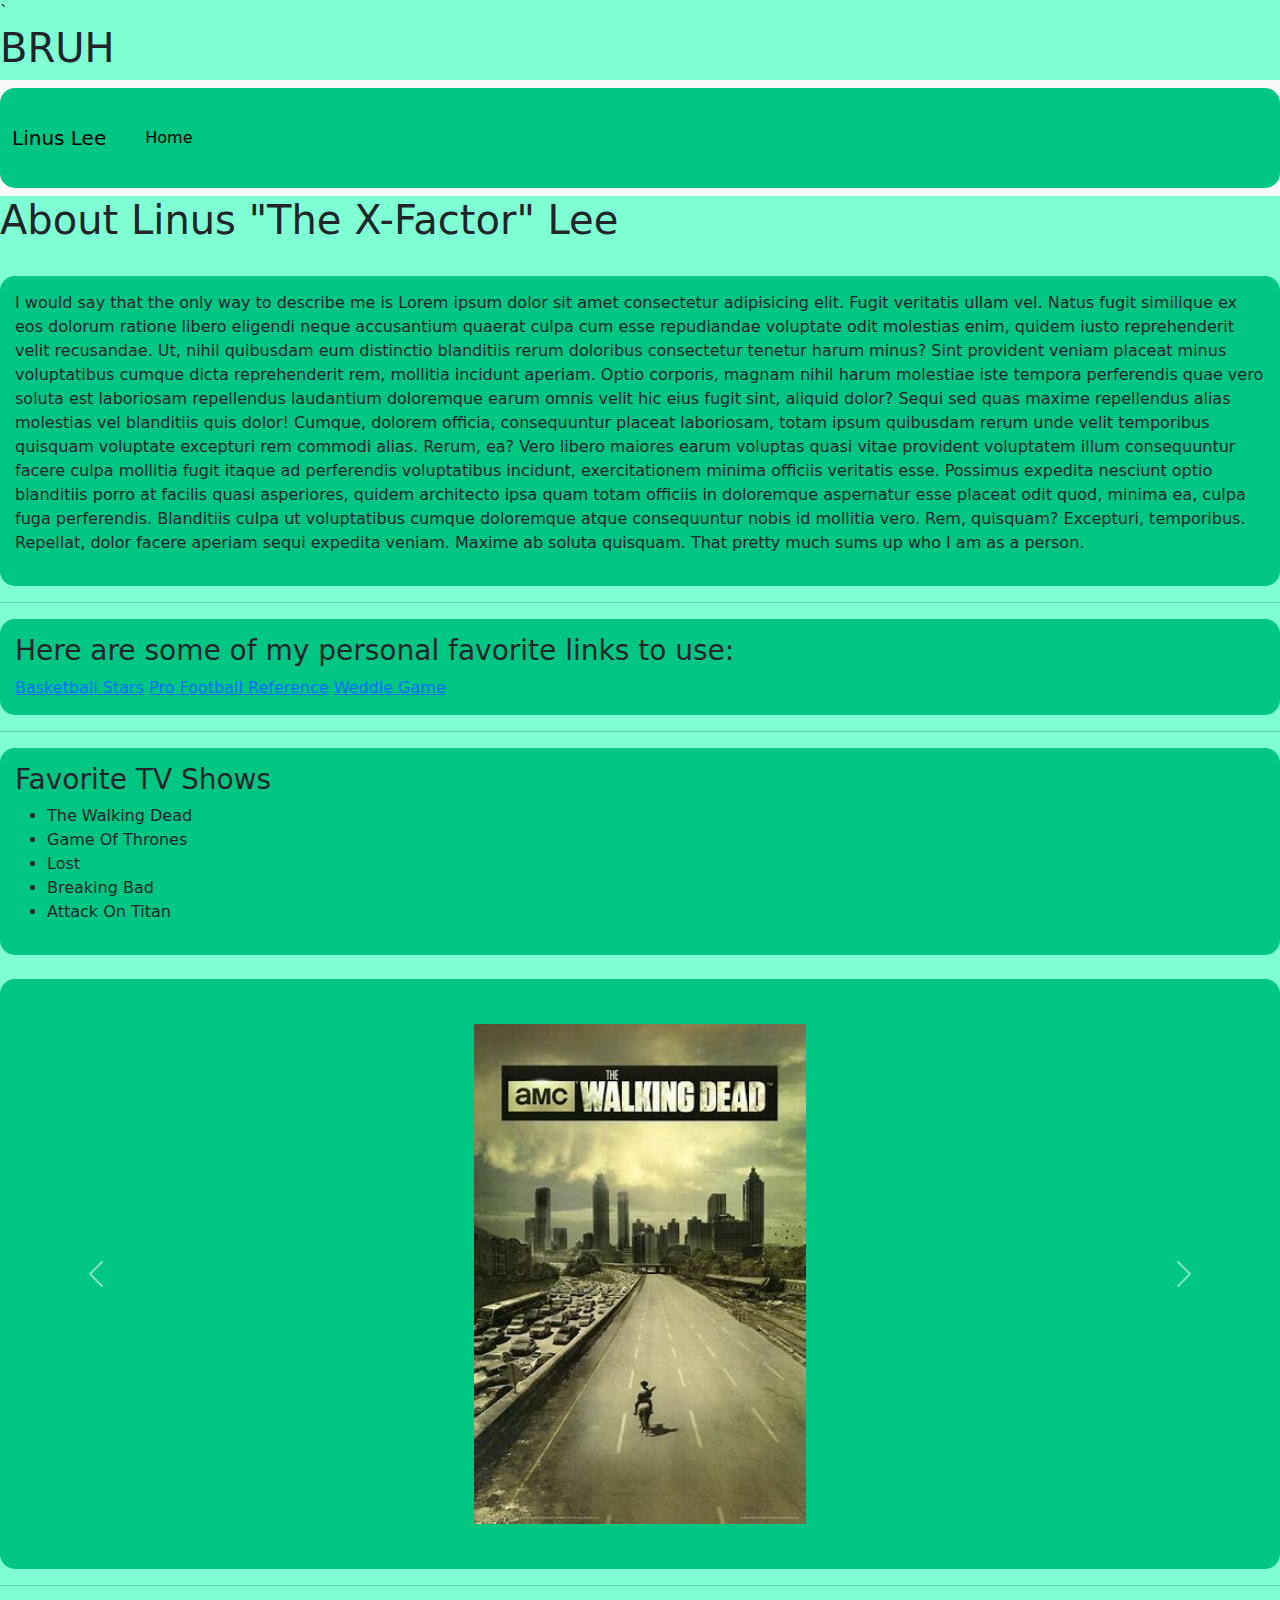
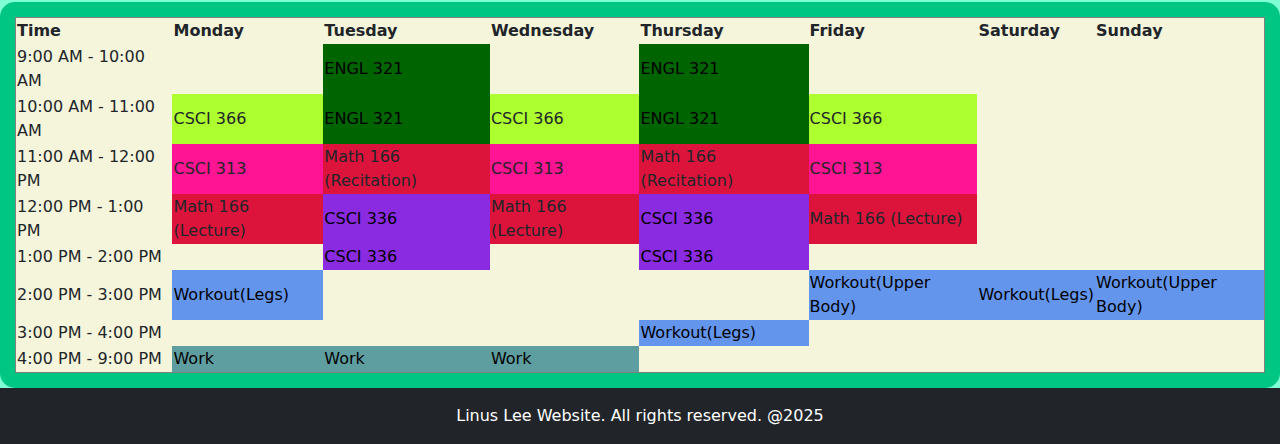
==== index.html @ 21d80c89 "#changed to index.html" ====
<!DOCTYPE html>
<html lang="en">

<head>
    <meta charset="UTF-8">
    <meta name="viewport" content="width=device-width, initial-scale=1.0">
    <title>Document</title>
`
<link href="https://cdn.jsdelivr.net/npm/bootstrap@5.3.0/dist/css/bootstrap.min.css" rel="stylesheet">

<script src="https://cdn.jsdelivr.net/npm/bootstrap@5.3.0/dist/js/bootstrap.bundle.min.js"></script>
<link href="AboutMeStyle.css" rel="stylesheet">
</head>

<body>
    <!--Navbar-->
    <h1>BRUH</h1>
    <nav class="navbar navbar-expand-lg bg-body-tertiary">
        <div class="container-fluid">
            <a class="navbar-brand" href="#">Linus Lee</a>
            <button class="navbar-toggler" type="button" data-bs-toggle="collapse"
                data-bs-target="#navbarSupportedContent" aria-controls="navbarSupportedContent" aria-expanded="false"
                aria-label="Toggle navigation">
                <span class="navbar-toggler-icon"></span>
            </button>
            <div class="collapse navbar-collapse" id="navbarSupportedContent">
                <ul class="navbar-nav me-auto mb-2 mb-lg-0">
                    <li class="nav-item">
                        <a class="nav-link active" aria-current="page" href="MyWebpage.html">Home</a>
                    </li>
                    </ul>
                    </div>
                    </div>
                    </nav>

    <!--Introduction-->
    <h1>About Linus "The X-Factor" Lee</h1>
    <br>
    <div>
    <p>I would say that the only way to describe me is Lorem ipsum dolor sit amet consectetur adipisicing elit. Fugit
        veritatis ullam vel. Natus fugit similique ex eos dolorum ratione libero eligendi neque accusantium quaerat
        culpa cum esse repudiandae voluptate odit molestias enim, quidem iusto reprehenderit velit recusandae. Ut, nihil
        quibusdam eum distinctio blanditiis rerum doloribus consectetur tenetur harum minus? Sint provident veniam
        placeat minus voluptatibus cumque dicta reprehenderit rem, mollitia incidunt aperiam. Optio corporis, magnam
        nihil harum molestiae iste tempora perferendis quae vero soluta est laboriosam repellendus laudantium doloremque
        earum omnis velit hic eius fugit sint, aliquid dolor? Sequi sed quas maxime repellendus alias molestias vel
        blanditiis quis dolor! Cumque, dolorem officia, consequuntur placeat laboriosam, totam ipsum quibusdam rerum
        unde velit temporibus quisquam voluptate excepturi rem commodi alias. Rerum, ea? Vero libero maiores earum
        voluptas quasi vitae provident voluptatem illum consequuntur facere culpa mollitia fugit itaque ad perferendis
        voluptatibus incidunt, exercitationem minima officiis veritatis esse. Possimus expedita nesciunt optio
        blanditiis porro at facilis quasi asperiores, quidem architecto ipsa quam totam officiis in doloremque
        aspernatur esse placeat odit quod, minima ea, culpa fuga perferendis. Blanditiis culpa ut voluptatibus cumque
        doloremque atque consequuntur nobis id mollitia vero. Rem, quisquam? Excepturi, temporibus. Repellat, dolor
        facere aperiam sequi expedita veniam. Maxime ab soluta quisquam. That pretty much sums up who I am as a person.
    </p>
</div>

<hr>

    <!--Favorite Links-->
    <div>
    <h3>Here are some of my personal favorite links to use:</h3>
<a href="https://basketballstars-game.io/">Basketball Stars</a>
<a href="https://www.pro-football-reference.com/">Pro Football Reference</a>
<a href="https://weddle-game.com/">Weddle Game</a>
</div>

<hr>

<!--Favorite Movies-->
<div class = "TV">
    <h3>Favorite TV Shows</h3>
    <ul>
        <li>The Walking Dead</li>
        <li>Game Of Thrones</li>
        <li>Lost</li>
        <li>Breaking Bad</li>
        <li>Attack On Titan</li>
    </ul>
</div>

<br>

<!--Image Carousel-->
<div id="imageCarousel" class="carousel slide" data-bs-ride="carousel">

    <!-- Carousel Images -->
    <div class="carousel-inner">
        <div class="carousel-item active">
            <img src="Images/twd.jpeg" class="d-block w-50" alt="TheWalkingDead">
        </div>
        <div class="carousel-item">
            <img src="Images/got.jpg" class="d-block w-50" alt="GameOfThrones">
        </div>
        <div class="carousel-item">
            <img src="Images/lost.jpg" class="d-block w-50" alt="Lost">
        </div>
        <div class="carousel-item">
            <img src="Images/breakingbad.jpg" class="d-block w-50" alt="BreakingBad">
        </div>
        <div class="carousel-item">
            <img src="Images/aot.jpeg" class="d-block w-50" alt="AttackOnTitan">
        </div>
    </div>

    <!-- Previous & Next Buttons -->
    <button class="carousel-control-prev" type="button" data-bs-target="#imageCarousel" data-bs-slide="prev">
        <span class="carousel-control-prev-icon"></span>
    </button>
    <button class="carousel-control-next" type="button" data-bs-target="#imageCarousel" data-bs-slide="next">
        <span class="carousel-control-next-icon"></span>
    </button>
</div>


<hr>

<!--Schedule-->
<div>
<table border="1">
    <tr>
        <th>Time</th>
        <th>Monday</th>
        <th>Tuesday</th>
        <th>Wednesday</th>
        <th>Thursday</th>
        <th>Friday</th>
        <th>Saturday</th>
        <th>Sunday</th>
    </tr>
    <tr>
        <td class="time-col">9:00 AM - 10:00 AM</td>
        <td></td> <td class = "c321">ENGL 321</td> <td></td> <td class="c321">ENGL 321</td> <td></td> <td></td> <td></td>
    </tr>
    <tr>
        <td class="time-col">10:00 AM - 11:00 AM</td>
        <td class="c366">CSCI 366</td> <td class = "c321">ENGL 321</td> <td class="c366">CSCI 366</td> <td class="c321">ENGL 321</td> <td class="c366">CSCI 366</td> <td></td> <td></td>
    </tr>
    <tr>
        <td class="time-col">11:00 AM - 12:00 PM</td>
        <td class="c313">CSCI 313</td> <td class="c166">Math 166 (Recitation)</td> <td class="c313">CSCI 313</td> <td class="c166">Math 166 (Recitation)</td> <td class="c313">CSCI 313</td> <td></td> <td></td>
    </tr>
    <tr>
        <td class="time-col">12:00 PM - 1:00 PM</td>
        <td class="c166">Math 166 (Lecture)</td> <td class="c336">CSCI 336</td> <td class="c166">Math 166 (Lecture)</td> <td class="c336">CSCI 336</td> <td class="c166">Math 166 (Lecture)</td> <td></td> <td></td>
    </tr>
    <tr>
        <td class="time-col">1:00 PM - 2:00 PM</td>
        <td></td> <td class="c336">CSCI 336</td> <td></td> <td class="c336">CSCI 336</td> <td></td> <td></td> <td></td>
    </tr>
    <tr>
        <td class="time-col">2:00 PM - 3:00 PM</td>
        <td class="gym">Workout(Legs)</td> <td></td ><td></td> <td></td> <td class="gym">Workout(Upper Body)</td> <td class="gym">Workout(Legs)</td> <td class="gym">Workout(Upper Body)</td>
    </tr>
    <tr>
        <td class="time-col">3:00 PM - 4:00 PM</td>
        <td></td> <td></td> <td></td> <td class="gym">Workout(Legs)</td> <td></td> <td></td> <td></td>
    </tr>
    <tr>
        <td class="time-col">4:00 PM - 9:00 PM</td>
        <td class="work">Work</td> <td class="work">Work</td> <td class="work">Work</td> <td></td> <td></td> <td></td> <td></td>
    </tr>
</table>
</div>

<footer class="bg-dark text-white text-center p-3">Linus Lee Website. All rights reserved. @2025</footer>
</body>

</html>
---- AboutMeStyle.css ----
body {
    background-color:aquamarine;
}

div {
border-radius: 15px;
padding: 15px;
background-color: rgb(0, 198, 132);
}

hr {
    color: rgb(0, 69, 46);
}

table {
    background-color: beige;
}

.c321 {
    background-color: darkgreen;
    color: black;
}

.c336 {
    background-color: blueviolet;
    color: black;
}

.c366 {
    background-color: greenyellow;
}

.c166 {
    background-color: crimson;
}

.c313 {
    background-color: deeppink;
}

.gym {
    background-color: cornflowerblue;
    color: black;
}

.work {
    background-color: cadetblue;
    color:black;
}

.carousel-item img {
    display: block;
    margin: auto;
    max-width: 100%;
    max-height: 500px;
    object-fit: contain;
}
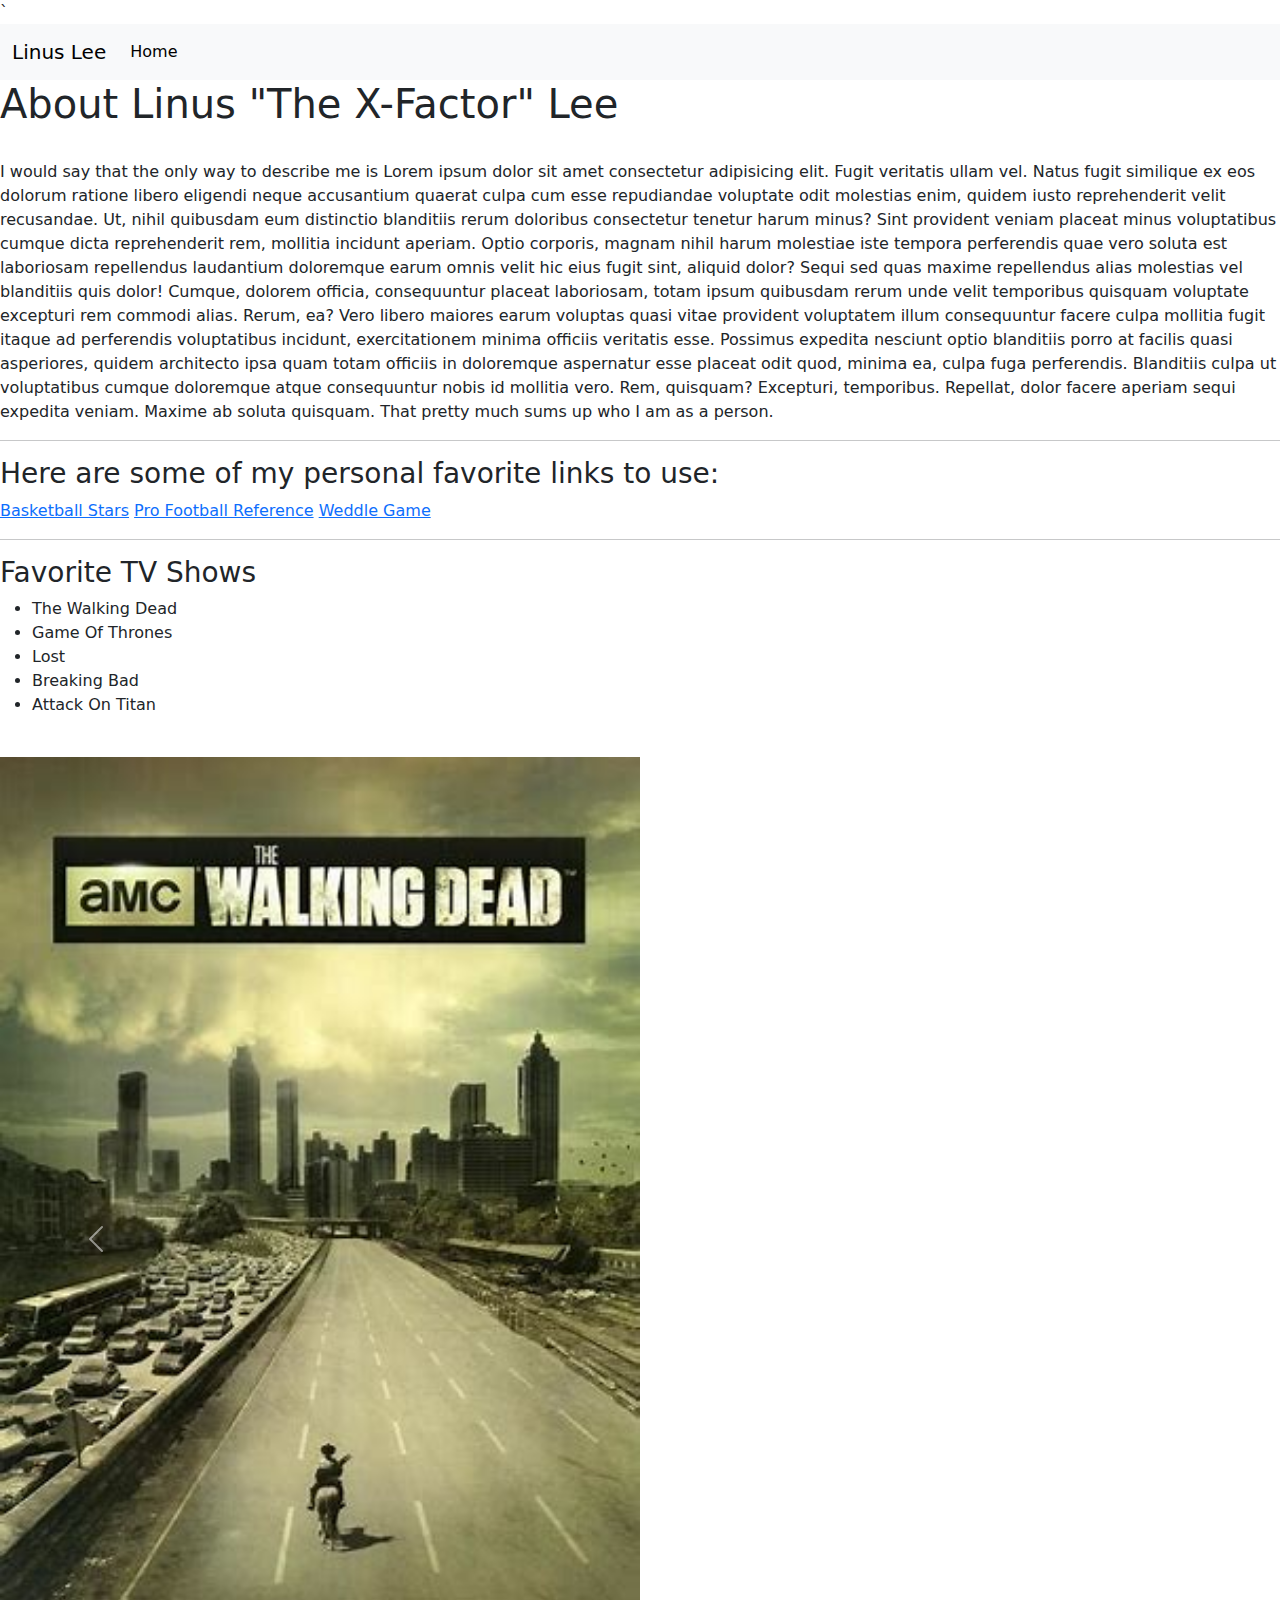
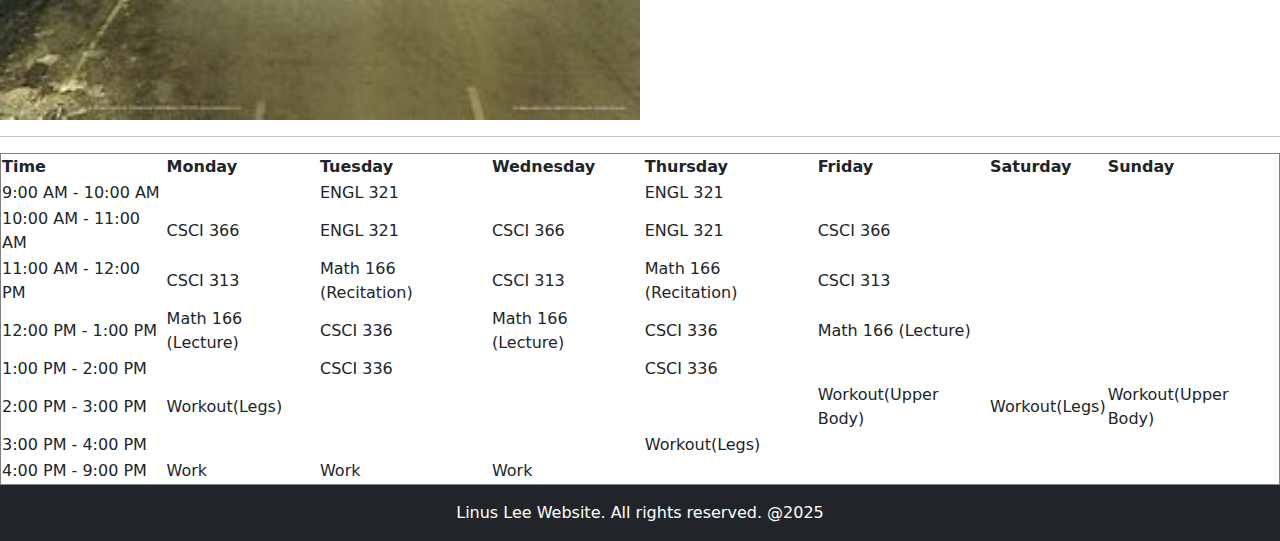
==== commit 4b2f0a30: "#made css folder and deleted practice bruh header" ====
--- a/index.html
+++ b/index.html
@@ -9,12 +9,11 @@
 <link href="https://cdn.jsdelivr.net/npm/bootstrap@5.3.0/dist/css/bootstrap.min.css" rel="stylesheet">
 
 <script src="https://cdn.jsdelivr.net/npm/bootstrap@5.3.0/dist/js/bootstrap.bundle.min.js"></script>
-<link href="AboutMeStyle.css" rel="stylesheet">
+<link href="index.css" rel="stylesheet">
 </head>
 
 <body>
     <!--Navbar-->
-    <h1>BRUH</h1>
     <nav class="navbar navbar-expand-lg bg-body-tertiary">
         <div class="container-fluid">
             <a class="navbar-brand" href="#">Linus Lee</a>
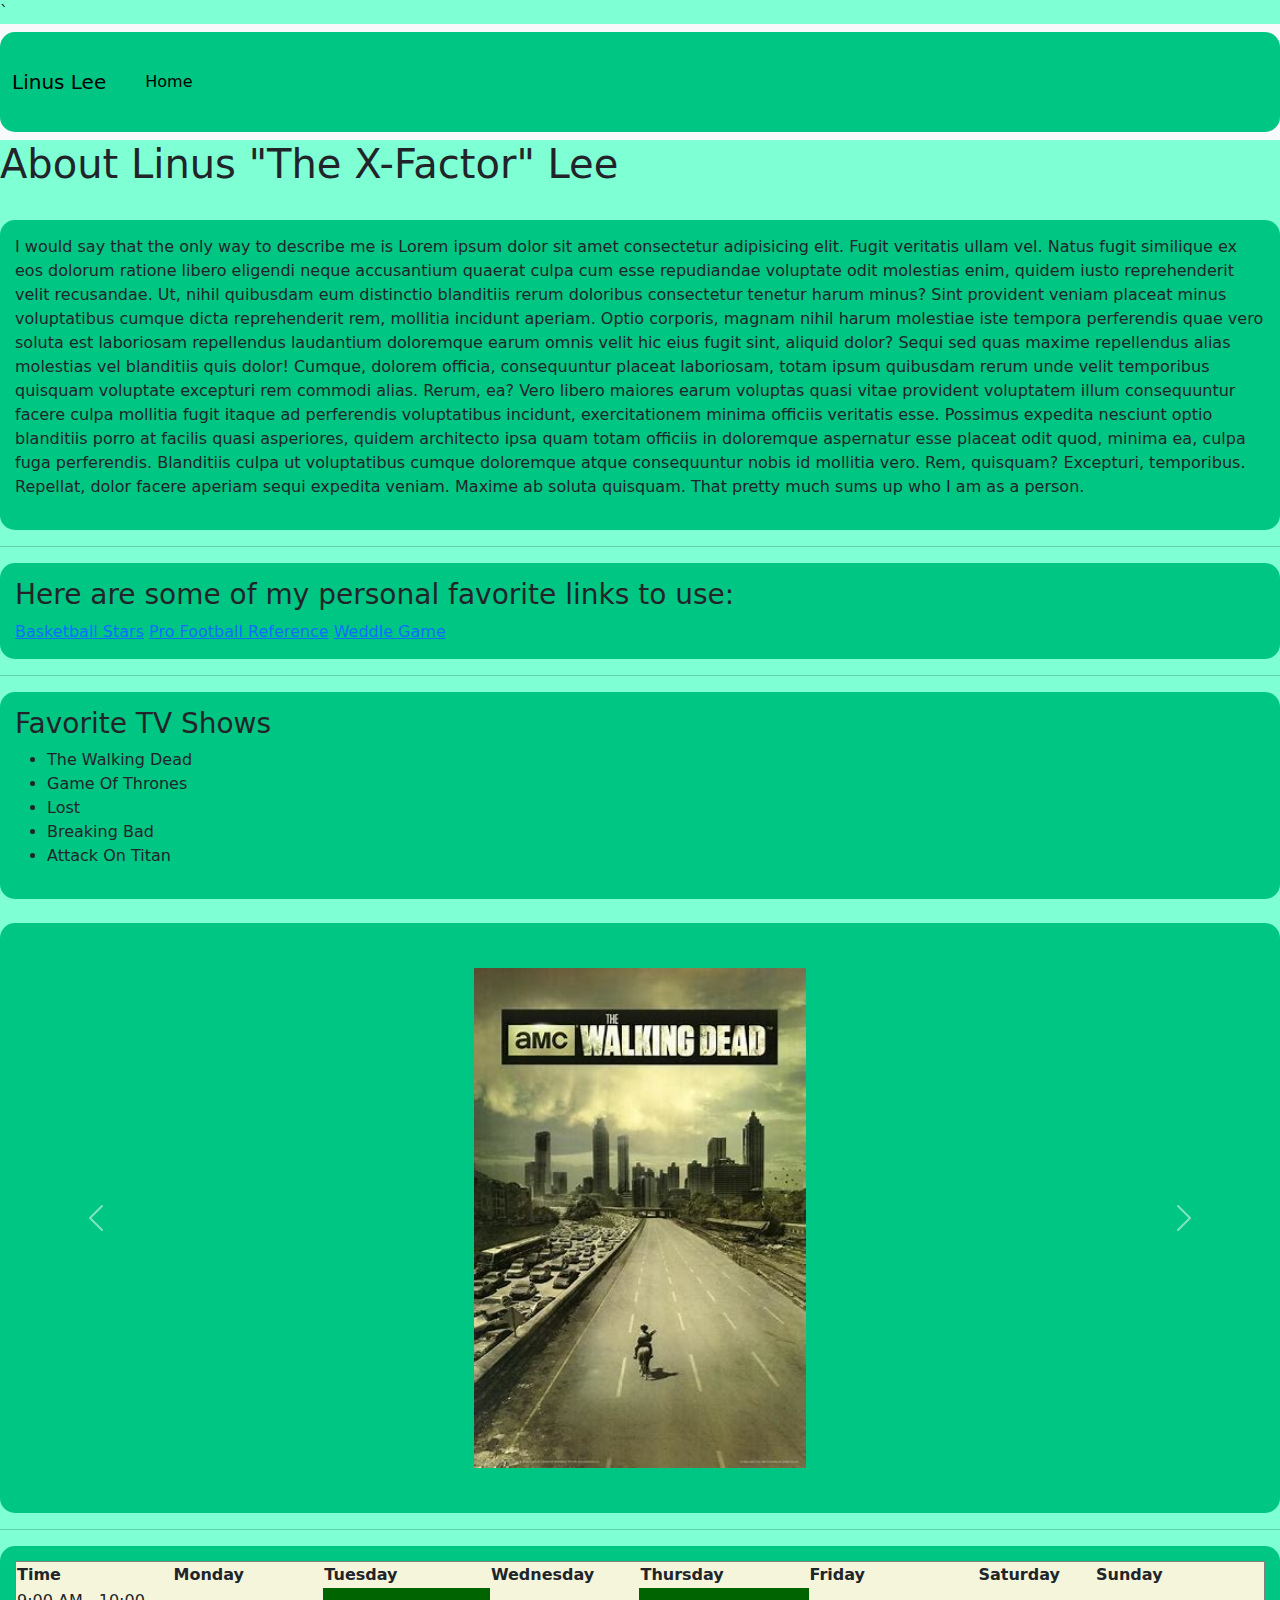
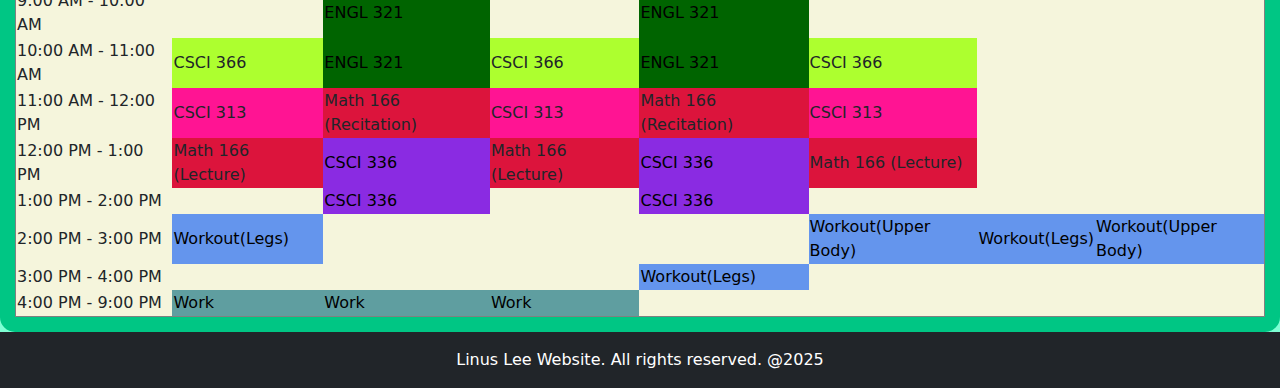
==== commit 6f40dfa9: "#fixed css linking" ====
--- a/index.html
+++ b/index.html
@@ -9,7 +9,7 @@
 <link href="https://cdn.jsdelivr.net/npm/bootstrap@5.3.0/dist/css/bootstrap.min.css" rel="stylesheet">
 
 <script src="https://cdn.jsdelivr.net/npm/bootstrap@5.3.0/dist/js/bootstrap.bundle.min.js"></script>
-<link href="index.css" rel="stylesheet">
+<link href="css/index.css" rel="stylesheet">
 </head>
 
 <body>
--- a/css/index.css
+++ b/css/index.css
@@ -0,0 +1,57 @@
+body {
+    background-color:aquamarine;
+}
+
+div {
+border-radius: 15px;
+padding: 15px;
+background-color: rgb(0, 198, 132);
+}
+
+hr {
+    color: rgb(0, 69, 46);
+}
+
+table {
+    background-color: beige;
+}
+
+.c321 {
+    background-color: darkgreen;
+    color: black;
+}
+
+.c336 {
+    background-color: blueviolet;
+    color: black;
+}
+
+.c366 {
+    background-color: greenyellow;
+}
+
+.c166 {
+    background-color: crimson;
+}
+
+.c313 {
+    background-color: deeppink;
+}
+
+.gym {
+    background-color: cornflowerblue;
+    color: black;
+}
+
+.work {
+    background-color: cadetblue;
+    color:black;
+}
+
+.carousel-item img {
+    display: block;
+    margin: auto;
+    max-width: 100%;
+    max-height: 500px;
+    object-fit: contain;
+}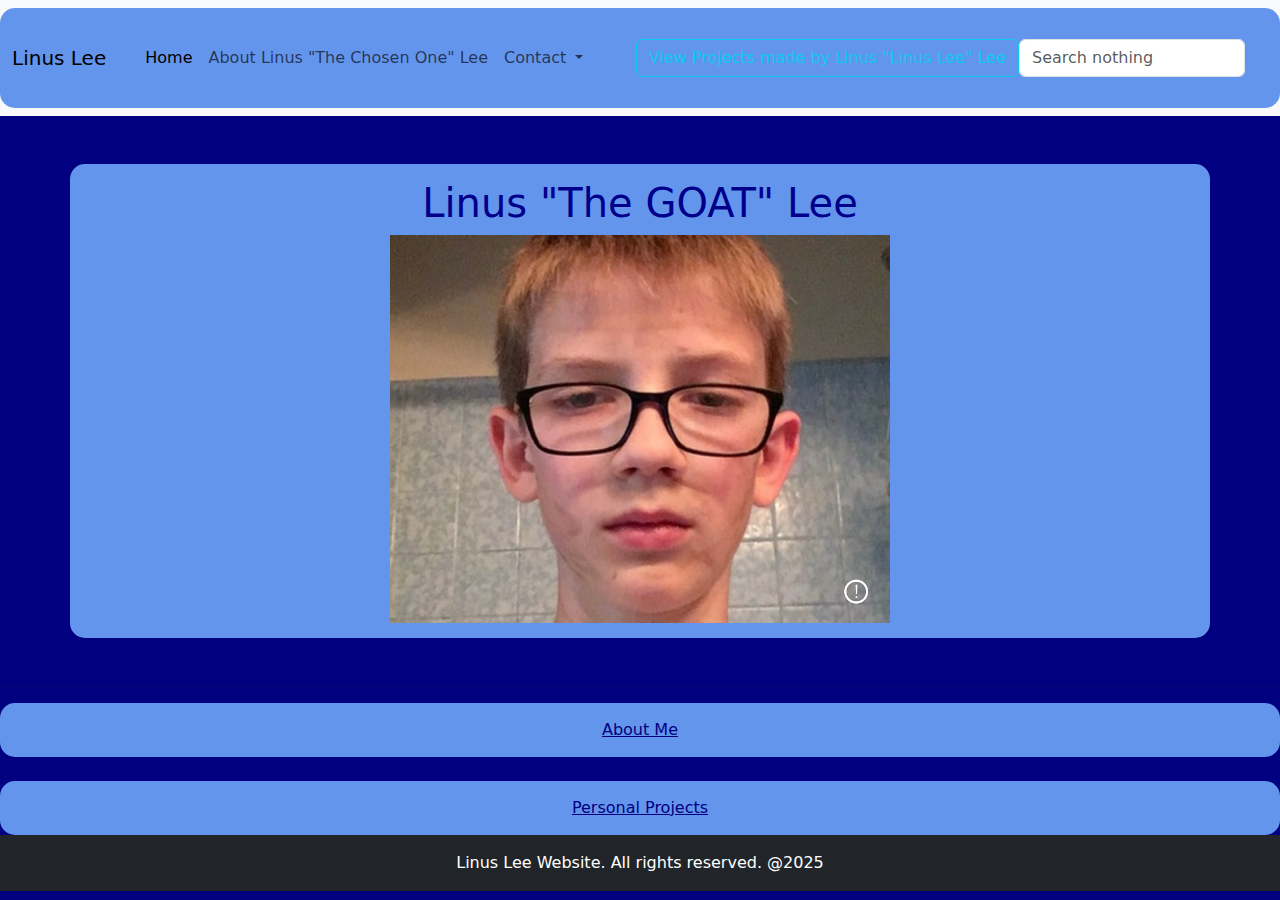
==== commit 1bc44cc0: "#Changed main page to index.hmtl and index.html to about me" ====
--- a/index.html
+++ b/index.html
@@ -5,15 +5,11 @@
     <meta charset="UTF-8">
     <meta name="viewport" content="width=device-width, initial-scale=1.0">
     <title>Document</title>
-`
-<link href="https://cdn.jsdelivr.net/npm/bootstrap@5.3.0/dist/css/bootstrap.min.css" rel="stylesheet">
-
-<script src="https://cdn.jsdelivr.net/npm/bootstrap@5.3.0/dist/js/bootstrap.bundle.min.js"></script>
-<link href="css/index.css" rel="stylesheet">
+    <link href="https://cdn.jsdelivr.net/npm/bootstrap@5.3.3/dist/css/bootstrap.min.css" rel="stylesheet">
+    <link href="css/index.css" rel="stylesheet">
 </head>
 
 <body>
-    <!--Navbar-->
     <nav class="navbar navbar-expand-lg bg-body-tertiary">
         <div class="container-fluid">
             <a class="navbar-brand" href="#">Linus Lee</a>
@@ -25,144 +21,66 @@
             <div class="collapse navbar-collapse" id="navbarSupportedContent">
                 <ul class="navbar-nav me-auto mb-2 mb-lg-0">
                     <li class="nav-item">
-                        <a class="nav-link active" aria-current="page" href="MyWebpage.html">Home</a>
+                        <a class="nav-link active" aria-current="page" href="#">Home</a>
                     </li>
-                    </ul>
-                    </div>
-                    </div>
-                    </nav>
+                    <li class="nav-item">
+                        <a class="nav-link" href="index.html">About Linus "The Chosen One" Lee</a>
+                    </li>
+                    <li class="nav-item dropdown">
+                        <a class="nav-link dropdown-toggle" href="#" role="button" data-bs-toggle="dropdown"
+                            aria-expanded="false">
+                            Contact
+                        </a>
+                        <ul class="dropdown-menu">
+                            <li><a class="dropdown-item" href="Contact.html">Linus "The Prince Who Was Promised" Lee</a>
+                            </li>
+                            <li><a class="dropdown-item" href="https://www.ndsu.edu/onestop/help/contactinfo">NDSU</a>
+                            </li>
+                            <li>
+                                <hr class="dropdown-divider">
+                            </li>
+                            <li><a class="dropdown-item"
+                                    href="https://fargond.gov/city-government/departments/police">The authorities</a>
+                            </li>
+                        </ul>
+                    </li>
+                </ul>
+                <a href="PersonalProjects.html"><button type="button" class="btn btn-outline-info">View Projects made by Linus "Linus Lee" Lee</button></a>
+                <form class="d-flex" role="search">
+                    <input class="form-control me-2" type="search"
+                        placeholder="Search nothing"
+                        aria-label="Search">
 
-    <!--Introduction-->
-    <h1>About Linus "The X-Factor" Lee</h1>
-    <br>
-    <div>
-    <p>I would say that the only way to describe me is Lorem ipsum dolor sit amet consectetur adipisicing elit. Fugit
-        veritatis ullam vel. Natus fugit similique ex eos dolorum ratione libero eligendi neque accusantium quaerat
-        culpa cum esse repudiandae voluptate odit molestias enim, quidem iusto reprehenderit velit recusandae. Ut, nihil
-        quibusdam eum distinctio blanditiis rerum doloribus consectetur tenetur harum minus? Sint provident veniam
-        placeat minus voluptatibus cumque dicta reprehenderit rem, mollitia incidunt aperiam. Optio corporis, magnam
-        nihil harum molestiae iste tempora perferendis quae vero soluta est laboriosam repellendus laudantium doloremque
-        earum omnis velit hic eius fugit sint, aliquid dolor? Sequi sed quas maxime repellendus alias molestias vel
-        blanditiis quis dolor! Cumque, dolorem officia, consequuntur placeat laboriosam, totam ipsum quibusdam rerum
-        unde velit temporibus quisquam voluptate excepturi rem commodi alias. Rerum, ea? Vero libero maiores earum
-        voluptas quasi vitae provident voluptatem illum consequuntur facere culpa mollitia fugit itaque ad perferendis
-        voluptatibus incidunt, exercitationem minima officiis veritatis esse. Possimus expedita nesciunt optio
-        blanditiis porro at facilis quasi asperiores, quidem architecto ipsa quam totam officiis in doloremque
-        aspernatur esse placeat odit quod, minima ea, culpa fuga perferendis. Blanditiis culpa ut voluptatibus cumque
-        doloremque atque consequuntur nobis id mollitia vero. Rem, quisquam? Excepturi, temporibus. Repellat, dolor
-        facere aperiam sequi expedita veniam. Maxime ab soluta quisquam. That pretty much sums up who I am as a person.
-    </p>
-</div>
+                </form>
+            </div>
+        </div>
+    </nav>
+    <script src="https://cdn.jsdelivr.net/npm/bootstrap@5.3.3/dist/js/bootstrap.bundle.min.js"
+        integrity="sha384-YvpcrYf0tY3lHB60NNkmXc5s9fDVZLESaAA55NDzOxhy9GkcIdslK1eN7N6jIeHz"
+        crossorigin="anonymous"></script>
 
-<hr>
-
-    <!--Favorite Links-->
-    <div>
-    <h3>Here are some of my personal favorite links to use:</h3>
-<a href="https://basketballstars-game.io/">Basketball Stars</a>
-<a href="https://www.pro-football-reference.com/">Pro Football Reference</a>
-<a href="https://weddle-game.com/">Weddle Game</a>
-</div>
-
-<hr>
-
-<!--Favorite Movies-->
-<div class = "TV">
-    <h3>Favorite TV Shows</h3>
-    <ul>
-        <li>The Walking Dead</li>
-        <li>Game Of Thrones</li>
-        <li>Lost</li>
-        <li>Breaking Bad</li>
-        <li>Attack On Titan</li>
-    </ul>
-</div>
-
-<br>
-
-<!--Image Carousel-->
-<div id="imageCarousel" class="carousel slide" data-bs-ride="carousel">
-
-    <!-- Carousel Images -->
-    <div class="carousel-inner">
-        <div class="carousel-item active">
-            <img src="Images/twd.jpeg" class="d-block w-50" alt="TheWalkingDead">
-        </div>
-        <div class="carousel-item">
-            <img src="Images/got.jpg" class="d-block w-50" alt="GameOfThrones">
-        </div>
-        <div class="carousel-item">
-            <img src="Images/lost.jpg" class="d-block w-50" alt="Lost">
-        </div>
-        <div class="carousel-item">
-            <img src="Images/breakingbad.jpg" class="d-block w-50" alt="BreakingBad">
-        </div>
-        <div class="carousel-item">
-            <img src="Images/aot.jpeg" class="d-block w-50" alt="AttackOnTitan">
-        </div>
+        <!--Introduction-->
+    <div class="container my-5">
+        <h1>Linus "The GOAT" Lee</h1>
+        <img src="Images/IMG_5255.jpeg" width="500px" height="auto">
     </div>
 
-    <!-- Previous & Next Buttons -->
-    <button class="carousel-control-prev" type="button" data-bs-target="#imageCarousel" data-bs-slide="prev">
-        <span class="carousel-control-prev-icon"></span>
-    </button>
-    <button class="carousel-control-next" type="button" data-bs-target="#imageCarousel" data-bs-slide="next">
-        <span class="carousel-control-next-icon"></span>
-    </button>
-</div>
+    <hr>
+    
+    <!--Links to other parts of website-->
+    <div>
+        <a href="index.html">About Me</a>
+    </div> 
+
+    <br>
+    
+    <div>
+        <a href="PersonalProjects.html">Personal Projects</a>
+    </div>
 
 
-<hr>
+    <footer class="bg-dark text-white text-center p-3">Linus Lee Website. All rights reserved. @2025</footer>
 
-<!--Schedule-->
-<div>
-<table border="1">
-    <tr>
-        <th>Time</th>
-        <th>Monday</th>
-        <th>Tuesday</th>
-        <th>Wednesday</th>
-        <th>Thursday</th>
-        <th>Friday</th>
-        <th>Saturday</th>
-        <th>Sunday</th>
-    </tr>
-    <tr>
-        <td class="time-col">9:00 AM - 10:00 AM</td>
-        <td></td> <td class = "c321">ENGL 321</td> <td></td> <td class="c321">ENGL 321</td> <td></td> <td></td> <td></td>
-    </tr>
-    <tr>
-        <td class="time-col">10:00 AM - 11:00 AM</td>
-        <td class="c366">CSCI 366</td> <td class = "c321">ENGL 321</td> <td class="c366">CSCI 366</td> <td class="c321">ENGL 321</td> <td class="c366">CSCI 366</td> <td></td> <td></td>
-    </tr>
-    <tr>
-        <td class="time-col">11:00 AM - 12:00 PM</td>
-        <td class="c313">CSCI 313</td> <td class="c166">Math 166 (Recitation)</td> <td class="c313">CSCI 313</td> <td class="c166">Math 166 (Recitation)</td> <td class="c313">CSCI 313</td> <td></td> <td></td>
-    </tr>
-    <tr>
-        <td class="time-col">12:00 PM - 1:00 PM</td>
-        <td class="c166">Math 166 (Lecture)</td> <td class="c336">CSCI 336</td> <td class="c166">Math 166 (Lecture)</td> <td class="c336">CSCI 336</td> <td class="c166">Math 166 (Lecture)</td> <td></td> <td></td>
-    </tr>
-    <tr>
-        <td class="time-col">1:00 PM - 2:00 PM</td>
-        <td></td> <td class="c336">CSCI 336</td> <td></td> <td class="c336">CSCI 336</td> <td></td> <td></td> <td></td>
-    </tr>
-    <tr>
-        <td class="time-col">2:00 PM - 3:00 PM</td>
-        <td class="gym">Workout(Legs)</td> <td></td ><td></td> <td></td> <td class="gym">Workout(Upper Body)</td> <td class="gym">Workout(Legs)</td> <td class="gym">Workout(Upper Body)</td>
-    </tr>
-    <tr>
-        <td class="time-col">3:00 PM - 4:00 PM</td>
-        <td></td> <td></td> <td></td> <td class="gym">Workout(Legs)</td> <td></td> <td></td> <td></td>
-    </tr>
-    <tr>
-        <td class="time-col">4:00 PM - 9:00 PM</td>
-        <td class="work">Work</td> <td class="work">Work</td> <td class="work">Work</td> <td></td> <td></td> <td></td> <td></td>
-    </tr>
-</table>
-</div>
-
-<footer class="bg-dark text-white text-center p-3">Linus Lee Website. All rights reserved. @2025</footer>
 </body>
 
 </html>--- a/css/index.css
+++ b/css/index.css
@@ -1,57 +1,87 @@
 body {
-    background-color:aquamarine;
+    background-color: navy;
 }
 
 div {
-border-radius: 15px;
-padding: 15px;
-background-color: rgb(0, 198, 132);
+    background-color: cornflowerblue;
+    color: darkblue;
+    border-radius: 15px;
+    padding: 15px;
+    text-align: center;
 }
 
-hr {
-    color: rgb(0, 69, 46);
+a {
+    color: navy;
 }
 
-table {
-    background-color: beige;
+footer {
+    color: #87ceeb;
+}
+/* Navbar background */
+nav {
+    background-color: navy;
 }
 
-.c321 {
-    background-color: darkgreen;
+/* Container background */
+.custom-container {
+    background-color: cornflowerblue;
+}
+
+/* Brand */
+.custom-brand {
+    color: powderblue;
+    font-weight: bold;
+}
+
+/* Toggler button */
+.custom-toggler {
+    background-color: deepskyblue;
+    border: none;
+}
+
+/* Collapsed section */
+.custom-collapse {
+    background-color: #004080;
+}
+
+/* Navbar links */
+.custom-link {
+    color: #87ceeb; /* Sky Blue */
+}
+
+.custom-link:hover {
+    color: #1e90ff; /* Dodger Blue */
+}
+
+/* Dropdown */
+.custom-dropdown {
+    color: #b0e0e6; /* Powder Blue */
+}
+
+.custom-dropdown-menu {
+    background-color: #4682b4; /* Steel Blue */
+}
+
+.custom-dropdown-item {
+    color: #e0ffff; /* Light Cyan */
+}
+
+.custom-dropdown-item:hover {
+    background-color: #5f9ea0; /* Cadet Blue */
+}
+
+/* Button */
+.custom-btn {
+    background-color: #4169e1; /* Royal Blue */
+    color: white;
+}
+
+.custom-btn:hover {
+    background-color: #0000ff; /* Pure Blue */
+}
+
+/* Search bar */
+.custom-search {
+    background-color: #b0c4de; /* Light Steel Blue */
     color: black;
 }
-
-.c336 {
-    background-color: blueviolet;
-    color: black;
-}
-
-.c366 {
-    background-color: greenyellow;
-}
-
-.c166 {
-    background-color: crimson;
-}
-
-.c313 {
-    background-color: deeppink;
-}
-
-.gym {
-    background-color: cornflowerblue;
-    color: black;
-}
-
-.work {
-    background-color: cadetblue;
-    color:black;
-}
-
-.carousel-item img {
-    display: block;
-    margin: auto;
-    max-width: 100%;
-    max-height: 500px;
-    object-fit: contain;
-}